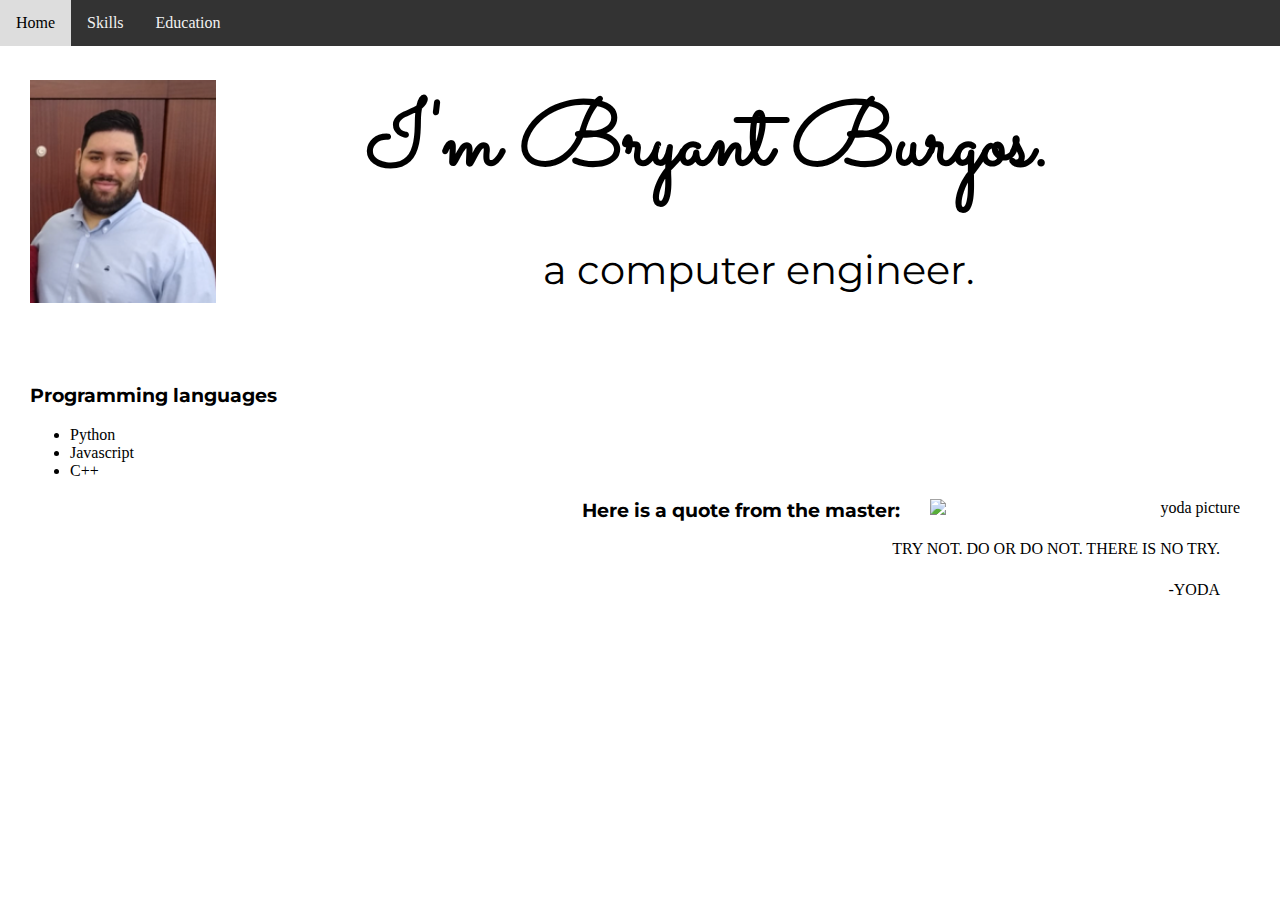
==== index.html @ b3cabc9f "init" ====
<!DOCTYPE html>
<html lang="en" dir="ltr">

<head>
  <meta charset="utf-8">
  <title>Homework1</title>
  <link rel="stylesheet" href="CSS/styles.css">
  <link rel="preconnect" href="https://fonts.googleapis.com">
  <link rel="preconnect" href="https://fonts.gstatic.com" crossorigin>
  <link href="https://fonts.googleapis.com/css2?family=Merriweather&family=Montserrat&family=Sacramento&display=swap" rel="stylesheet">
</head>

<body>
  <div class="top_container">
    <div class="navbar">

      <a href="index.html">Home</a>      <a href="mySkills.html">Skills</a>
      <a href="education.html">Education</a>

    </div>
  </div>

  <div class="middle_container">
    <div class="profile">
      <img class="profile_picture" src="images/bryant profile picture2.png" alt="bryant's-picture">
      <h1>I'm Bryant Burgos.</h1>
      <h2>a computer engineer.</h2>
    </div>

  </div>

  <div class="bottom_container">
    <div class="languages">
      <h3>Programming languages</h3>
      <ul>
        <li>Python</li>
        <li>Javascript</li>
        <li>C++</li>
      </ul>

    </div>

    <div class="blockquote_div">
      <img class="yoda_img" src="images/yoda.png" alt="yoda picture">
      <h3>Here is a quote from the master:</h3>
      <blockquote cite="http://https://starwars.fandom.com/f/p/3343172654596421428">
        TRY NOT. DO OR DO NOT. THERE IS NO TRY.
        <p>-YODA</p>
      </blockquote>
    </div>
  </div>

</body>

</html>
---- CSS/styles.css ----
body {
  margin: 0;
  text-align: center;
}

h1 {
  font-size: 562.5%;
  margin: 50px 100px 0 100px;
  font-family: 'Sacramento', cursive;
  color: black;
}

h2{
  font-family: 'Montserrat', sans-serif;
  font-size: 2.5rem;
  color: black;
  font-weight: normal;
  padding-bottom: 10px;
}

h3{
  font-family: 'Montserrat', sans-serif;
  color: black;
  margin-left: 10px;
}

ul{
  margin-left: 10px;
}

p{
  line-height: 2;
}

blockquote{
  text-align: right;
  margin-right: 20px;
}

table{
  border:1px solid black;
  width: 100%
}
td{
  border:1px solid black;
}
tr{
  border:1px solid black;
}
th{
  border:1px solid black;
}


.navbar {
  overflow: hidden;
  background-color: #333;
  position: fixed;
  top: 0;
  width: 100%;
}

.navbar a {
  float: left;
  display: block;
  color: #f2f2f2;
  text-align: center;
  padding: 14px 16px;
  text-decoration: none;
}

.navbar a:hover {
  background: #ddd;
  color: black;
}

.profile_picture {
  width: 15%;
  float: left;
  margin-right: 30px;
}

.middle_container {
  padding-left: 20px;
  margin: 80px 10px;

}

.languages{
  padding-left: 20px;
  text-align: left;
}

.blockquote_div{

  text-align: right;
  margin-right: 40px;

}

.yoda_img{
  width: 25%;
  float: right;
  margin-left: 30px;
}

.middle_container_skills {
  padding-left: 20px;
  margin: 80px 10px;

}

.middle_container_education {
  padding-left: 20px;
  margin: 80px 10px;

}

.skill-row{
  width: 50%;
  margin: 100px auto 100px auto;
  text-align: left;

}
.skill-image{
  width: 25%;
  float: left;
  margin-right: 30px;
}

.skill-image2{
  width: 25%;
  float: right;
  margin-left: 30px;
}
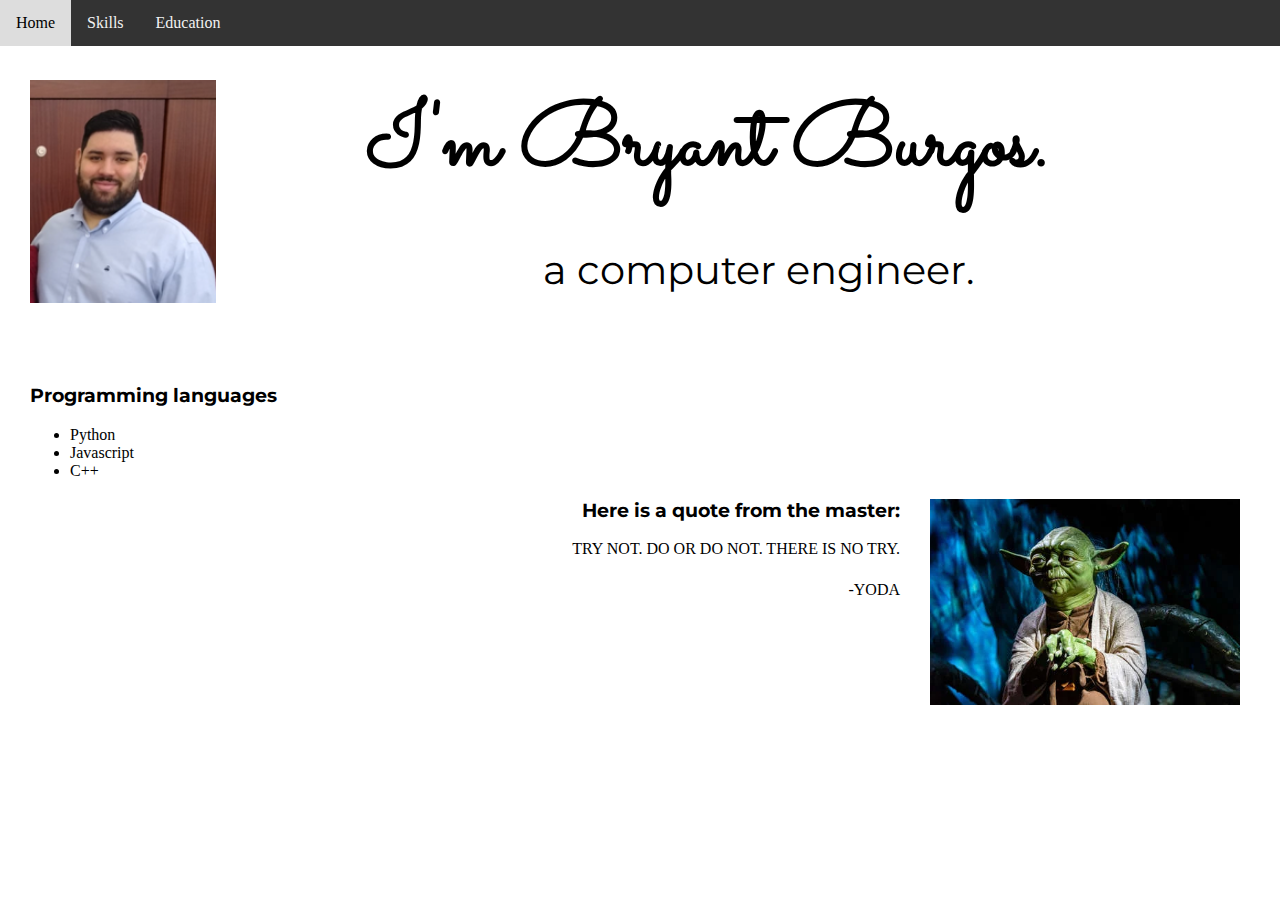
==== commit 048cc08f: "rename pic" ====
--- a/index.html
+++ b/index.html
@@ -41,7 +41,7 @@
     </div>
 
     <div class="blockquote_div">
-      <img class="yoda_img" src="images/yoda.png" alt="yoda picture">
+      <img class="yoda_img" src="images/Yoda.png" alt="yoda picture">
       <h3>Here is a quote from the master:</h3>
       <blockquote cite="http://https://starwars.fandom.com/f/p/3343172654596421428">
         TRY NOT. DO OR DO NOT. THERE IS NO TRY.
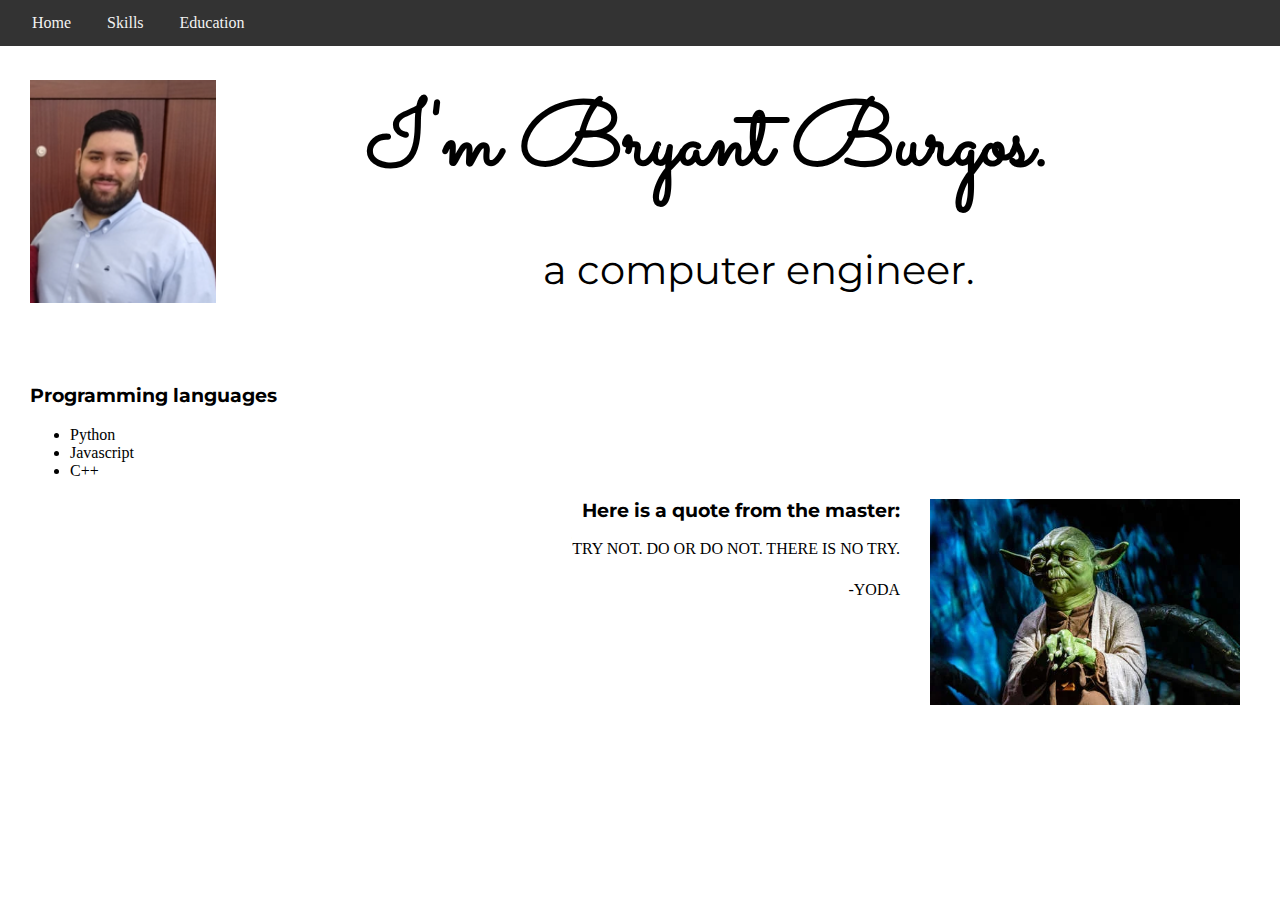
==== commit aaf475ea: "added div to anchor navbar" ====
--- a/index.html
+++ b/index.html
@@ -13,10 +13,12 @@
 <body>
   <div class="top_container">
     <div class="navbar">
-
-      <a href="index.html">Home</a>      <a href="mySkills.html">Skills</a>
-      <a href="education.html">Education</a>
-
+      <div>
+        <a href="index.html">Home</a>     
+        <a href="mySkills.html">Skills</a>
+        <a href="education.html">Education</a>
+      </div>
+      
     </div>
   </div>
 
--- a/CSS/styles.css
+++ b/CSS/styles.css
@@ -60,10 +60,15 @@
   width: 100%;
 }
 
-.navbar a {
-  float: left;
+.navbar div a {
+  color: #f2f2f2;
+  padding: 14px 16px;
+  text-decoration: none;
+}
+
+.navbar div {
+  float: left; 
   display: block;
-  color: #f2f2f2;
   text-align: center;
   padding: 14px 16px;
   text-decoration: none;
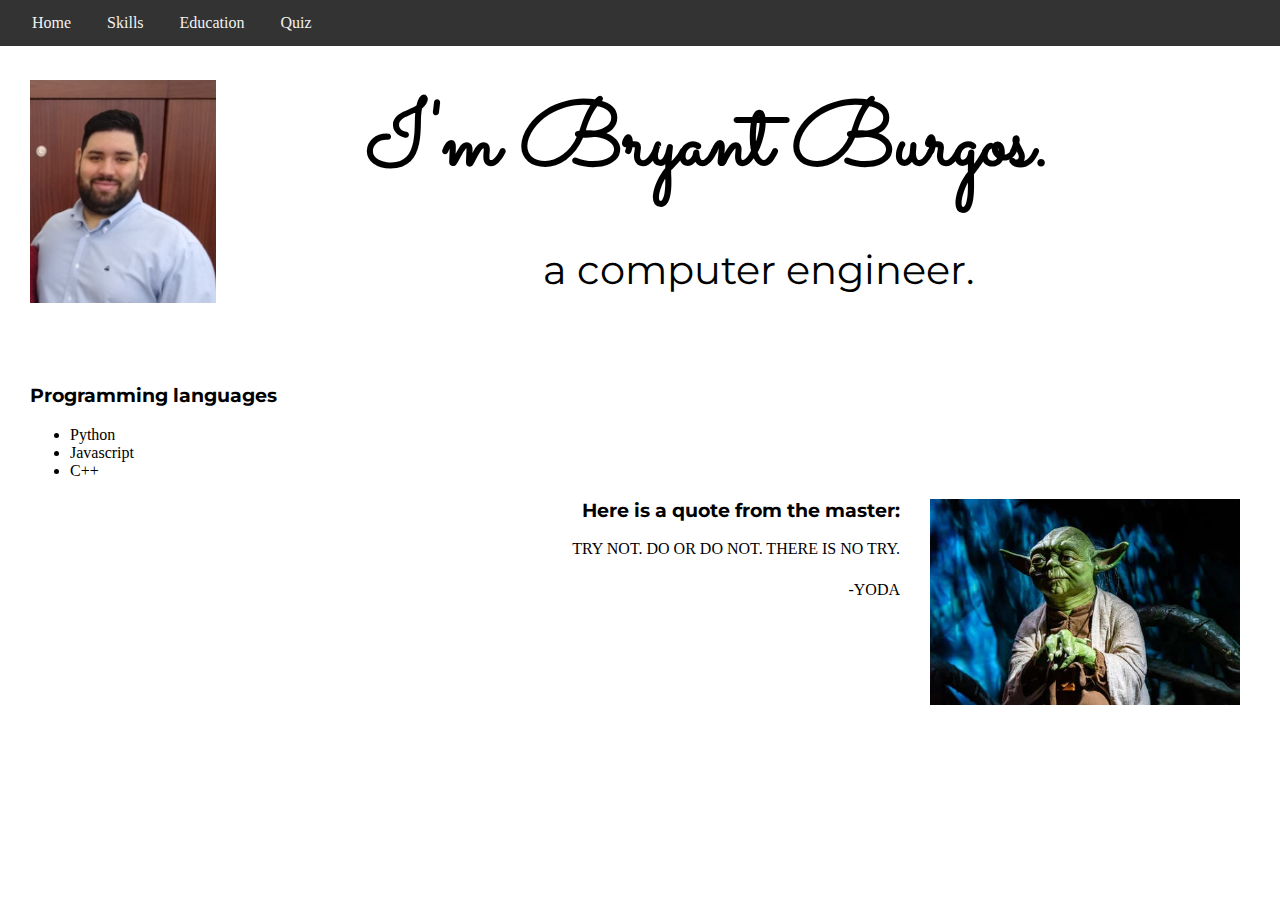
==== commit 45738316: "homework2 changes" ====
--- a/index.html
+++ b/index.html
@@ -17,6 +17,7 @@
         <a href="index.html">Home</a>     
         <a href="mySkills.html">Skills</a>
         <a href="education.html">Education</a>
+        <a href="quiz.html">Quiz</a>
       </div>
       
     </div>
--- a/CSS/styles.css
+++ b/CSS/styles.css
@@ -138,3 +138,22 @@
   float: right;
   margin-left: 30px;
 }
+
+.middle_container_questions{
+  border-style: solid;
+  margin: 10rem;
+  
+
+}
+
+#final{
+  text-align: center;
+  margin: auto;
+
+
+}
+
+.question_box{
+  text-align: left;
+}
+
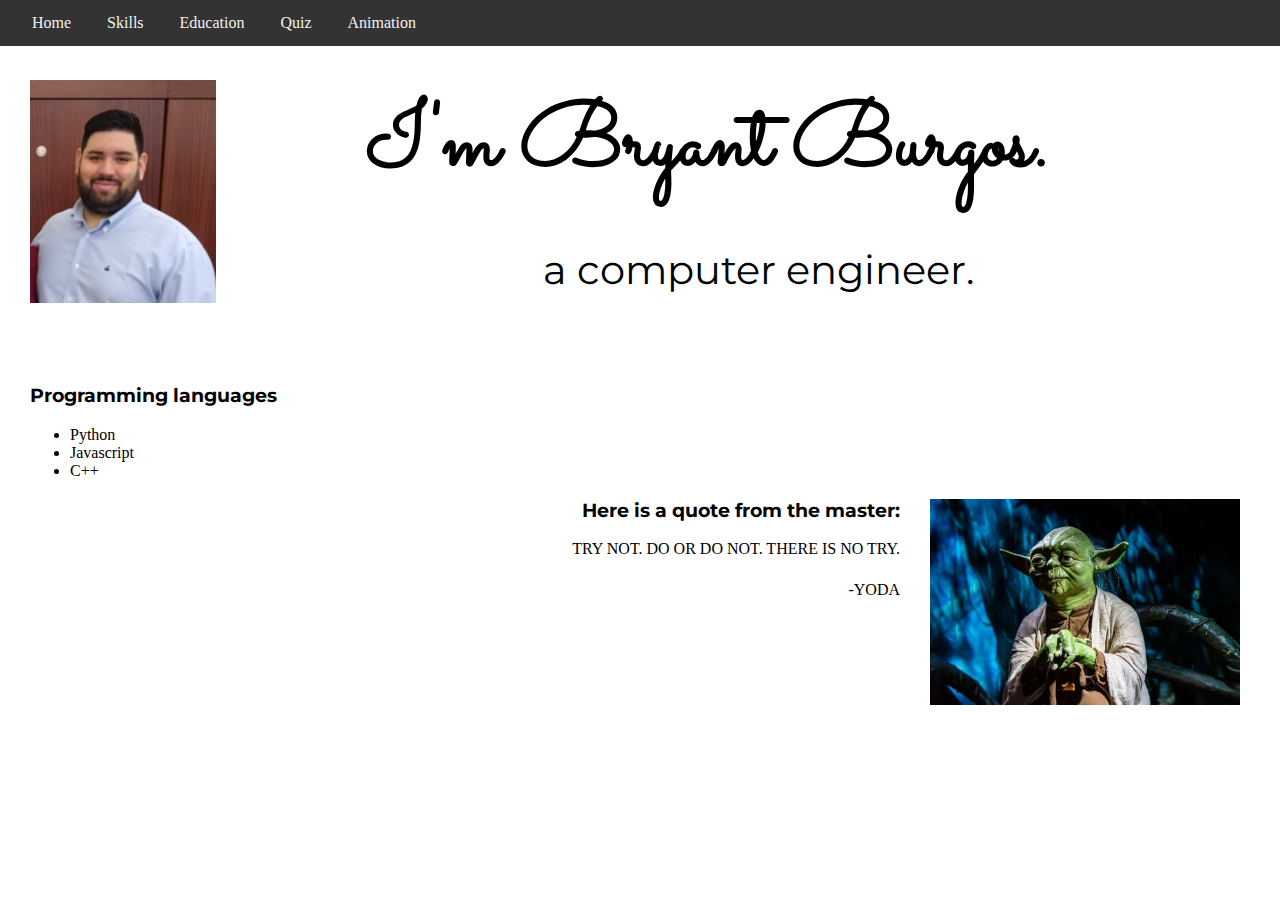
==== commit c48b6fd0: "added hw3" ====
--- a/index.html
+++ b/index.html
@@ -18,6 +18,7 @@
         <a href="mySkills.html">Skills</a>
         <a href="education.html">Education</a>
         <a href="quiz.html">Quiz</a>
+        <a href="homework3.html">Animation</a>
       </div>
       
     </div>
--- a/CSS/styles.css
+++ b/CSS/styles.css
@@ -155,5 +155,6 @@
 
 .question_box{
   text-align: left;
+  display: inline-block;
 }
 
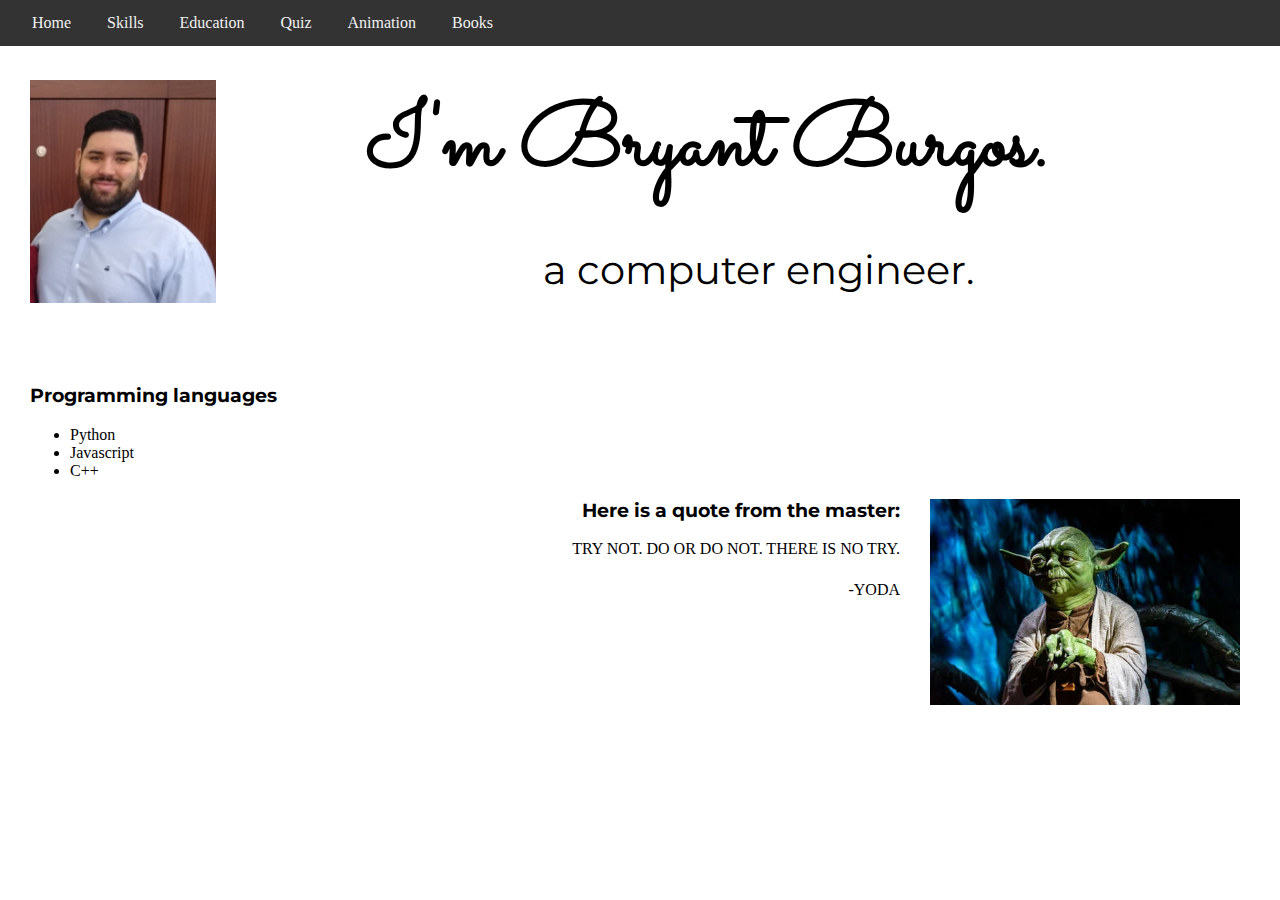
==== commit 93c71bb3: "homework 4 changes" ====
--- a/index.html
+++ b/index.html
@@ -19,6 +19,7 @@
         <a href="education.html">Education</a>
         <a href="quiz.html">Quiz</a>
         <a href="homework3.html">Animation</a>
+        <a href="textbooks.xml">Books</a>
       </div>
       
     </div>
